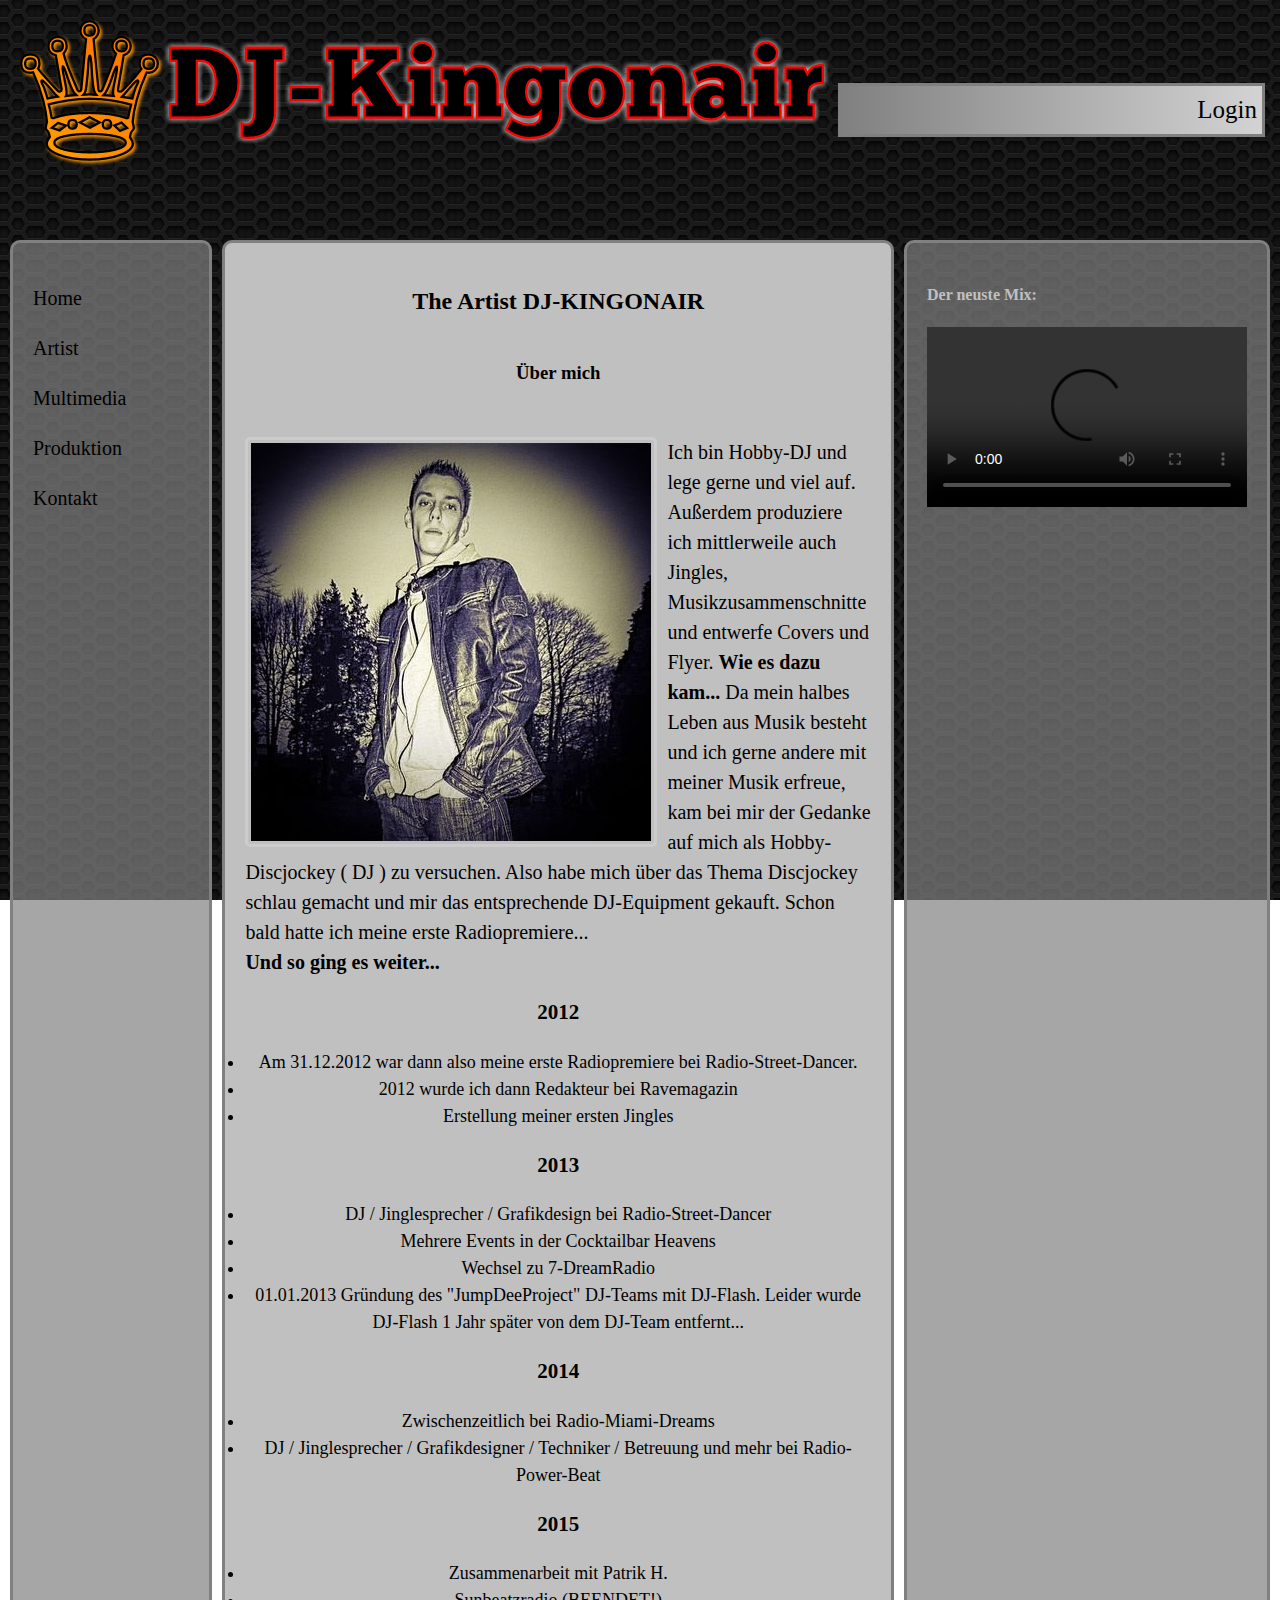
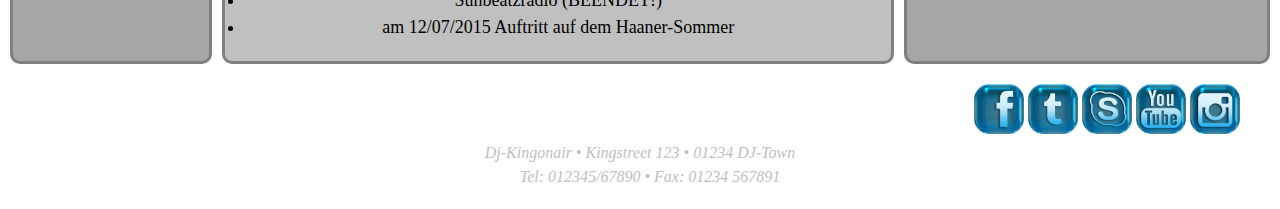
==== artist.html @ d0c92963 "First Comment" ====
<!DOCTYPE html>
<html lang="de"">
<head>
	<meta charset="utf-8">
	<title>DJ-KINGONAIR - Artist</title>
	<link href="icon/favicon.css rel="shortcut" />
	<link href="css/central.css" rel="stylesheet"/>
	<style>
		/*---------UeberMich & float & clear---------------*/

		div.uebermich {
			font-size: 20px;
		}
		div.lebenslauf {
			font-size: 18px;
			text-align: center;
		}
		.floatleft {
			float: left;
			margin-right: 10px;
			margin-bottom: 10px;
		}
		.floatright {
			float: right;
			margin-left: 10px;
			margin-bottom: 10px;
		}
		.imageborder {
			padding: 3px;
			border: 3px solid #ccc;
			border-radius: 5px;
		}
		.clearing {
			clear: both;
		}
		.headergroup {
			text-align: center;
			padding-bottom: 30px;
		}
	</style>
</head>
<body>
	<div id="big_wrapper">
			<header id="top_header">					
				<a href="index.html">
					<img src="img/logo/logo_01.png"
						 class="logo"
						 alt="DJ-KINGONAIR"
					/></a>		
				<nav id="top_menu">
					<ul class="navmain level1">			
						<!--<li><a href="register.html">Register</a></li>-->
						<li><a href="login.html" class="current">Login</a></li>
					</ul>
				</nav>			
			</header>
		
			<section id="foto_display">
				<!--Optional Photo-->
			</section>
		
			<div id="main_flex">
				<section id="left_side">				
					<nav id="side_menu">
						<ul class="navmain level_1">			
							<li><a href="index.html">Home</a></li>
							<li><a href="artist.html" class="current">Artist</a></li>
							<li><a href="multimedia.html">Multimedia</a>
								<!--<ul class="navmain level_2">
									<li><a href="FotoGallery.html">Foto-Gallerie</a></li>
									<li><a href="MusicGallery.html">Music-Mixes</a></li>
									<li><a href="VideoGallery.html">Video-Mixes</a></li>
								</ul> -->
							</li>
							<li><a href="produktion.html">Produktion</a></li>
							<li><a href="kontakt.html">Kontakt</a></li>
						</ul>
				</nav>
			</section>

			<section id="main_section">
				<article>
						<hgroup class="headergroup">			
							<h2>The Artist DJ-KINGONAIR</h2>
							<h3>Über mich</h3>
						</hgroup>
				<div class="uebermich">
				<p><img src="img/FotoDisplay/DJ-K.jpg" alt="DJ-Kingonair Foto" width="400" height="398" class="imageborder floatleft">	
				Ich bin Hobby-DJ und lege gerne und viel auf.
				Außerdem produziere ich mittlerweile auch Jingles, Musikzusammenschnitte und entwerfe Covers und Flyer.
				<strong>Wie es dazu kam...</strong>
				Da mein halbes Leben aus Musik besteht und ich gerne
				andere mit meiner Musik erfreue, kam bei mir der
				Gedanke auf mich als Hobby-Discjockey ( DJ ) zu versuchen.
				Also habe mich über das Thema Discjockey schlau
				gemacht und mir das entsprechende DJ-Equipment
				gekauft. Schon bald hatte ich meine erste
				Radiopremiere...</p>
	 			<strong>Und so ging es weiter...</strong>
				</div>
					<div class="lebenslauf clearing">
					<h3>2012</h3>
					<ul class="year2012">
						<li>Am 31.12.2012 war dann also meine erste Radiopremiere bei Radio-Street-Dancer.</li>
						<li>2012 wurde ich dann Redakteur bei Ravemagazin</li>
						<li>Erstellung meiner ersten Jingles</li>		
					</ul>			
					<h3>2013</h3>
					<ul class="<year2013">
						<li>DJ / Jinglesprecher / Grafikdesign bei Radio-Street-Dancer</li>
						<li>Mehrere Events in der Cocktailbar Heavens</li>
						<li>Wechsel zu 7-DreamRadio</li>
						<li>01.01.2013 Gründung des "JumpDeeProject" DJ-Teams mit DJ-Flash. Leider
						wurde DJ-Flash 1 Jahr später von dem DJ-Team entfernt...</li>
					</ul>			
					<h3>2014</h3>
					<ul class="year2014">
						<li>Zwischenzeitlich bei Radio-Miami-Dreams</li>
						<li>DJ / Jinglesprecher / Grafikdesigner / Techniker / Betreuung und mehr bei Radio-Power-Beat</li>
					</ul>			
					<h3>2015</h3>
					<ul class="year2015">
						<li>Zusammenarbeit mit Patrik H.</li>
						<li>Sunbeatzradio (BEENDET!)</li>
						<li>am 12/07/2015 Auftritt auf dem Haaner-Sommer</li>
					</ul>
					</div>
				</article>
			</section>
	
			<section id="right_side">
				<div id=side_news">
					<h4>Der neuste Mix:</h4>
					<div class="mainvideo">
							<video width="320" height="180" controls>
					 		<source src="videos/friday.mp4" type="video/mp4">
			  		 		<track src="untertitel.vtt" kind="subtitles" srclang="de" label="Deutsch" default>
		   						Ihr Webbrowser unterstützt das video-Tag nicht.
							</video>
					</div>
				</div>
			</section>

		</div>	<!-- Ende main-flex -->
		
		<footer id="the_footer">
			<section id="social_icons">
				<img src="img/icons/Icon_facebook.png"
						 class="facebook"
						 alt="Facebook"
						 width="50"
						 height="50">
				<img src="img/icons/Icon_twitter.png"
						 class="twitter"
						 alt="Twitter"
						 width="50"
						 height="50">
				<img src="img/icons/Icon_skype.png"
						 class="skype"
						 alt="skype"
						 width="50"
						 height="50">
				<img src="img/icons/Icon_youtube.png"
						 class="youtube"
						 alt="youtube"
						 width="50"
						 height="50">
				<img src="img/icons/Icon_instagram.png"
						 class="instagram"
						 alt="instagram"
						 width="50"
						 height="50">
			</section>

			<address id="bottom_address">
			Dj-Kingonair &bull; Kingstreet 123 &bull; 01234 DJ-Town <br>
			&nbsp; &nbsp; &nbsp;Tel: 012345/67890 &bull; Fax: 01234 567891
			</address>

		</footer>
	</div> <!-- Ende big_wrapper-->
</body>

</html>
---- css/central.css ----
/*===============================================
	Zentrales Stylesheet

Datei: central.css
Datum: 29.03.16
===============================================*/

@import url(screen.css);
@import url(formulare.css);
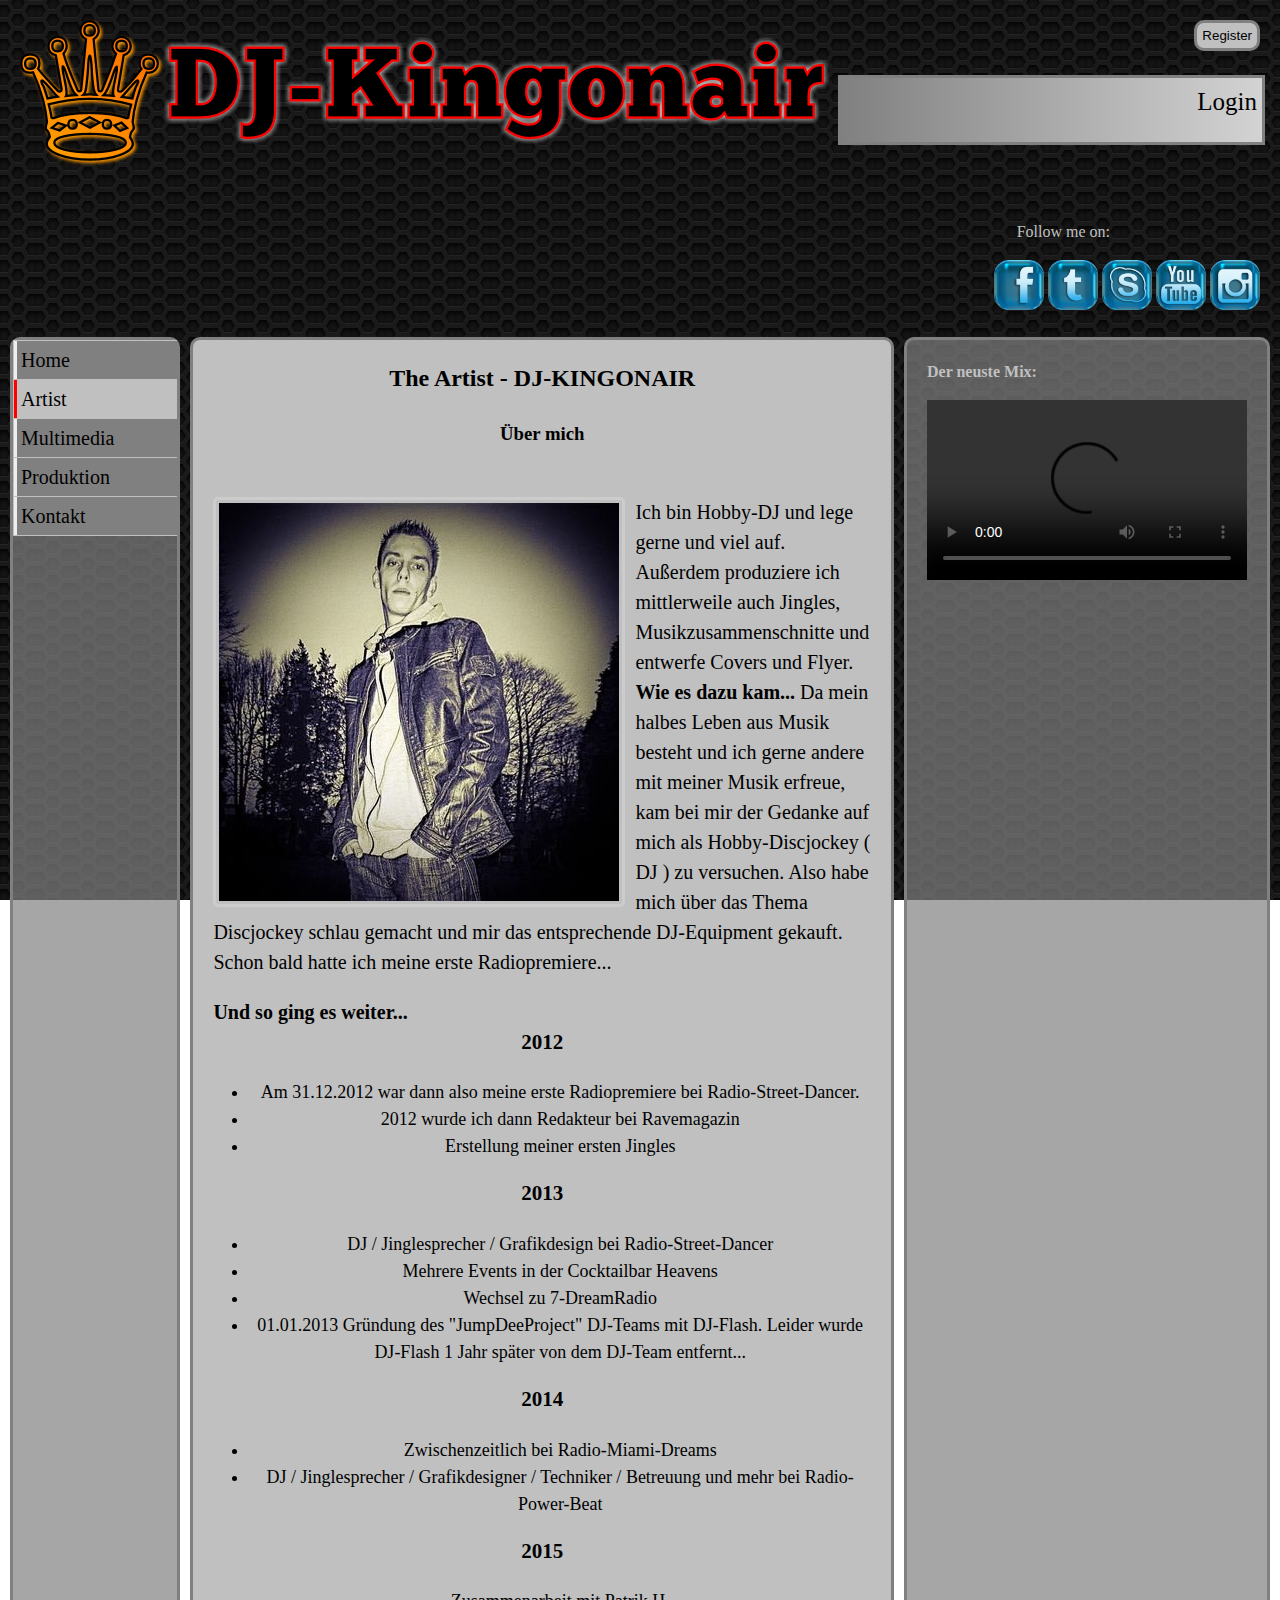
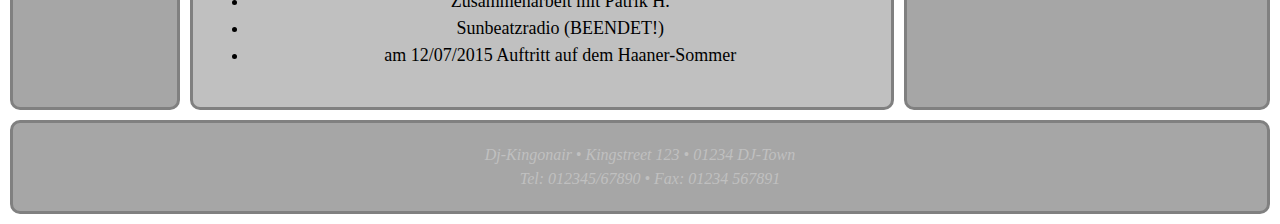
==== commit a6f46e1e: "Sidenavigation funktionsfähig, S-Buttons & regbutton on top of all sites" ====
--- a/artist.html
+++ b/artist.html
@@ -41,47 +41,77 @@
 </head>
 <body>
 	<div id="big_wrapper">
-			<header id="top_header">					
-				<a href="index.html">
+		<header id="top_header" role="banner">					
+				<h1><a href="index.html">
 					<img src="img/logo/logo_01.png"
-						 class="logo"
-						 alt="DJ-KINGONAIR"
-					/></a>		
-				<nav id="top_menu">
+						class="logo"
+						alt="DJ-KINGONAIR"/></a>
+				</h1>
+				
+				<nav id="top_menu" role="navigation">
 					<ul class="navmain level1">			
 						<!--<li><a href="register.html">Register</a></li>-->
 						<li><a href="login.html" class="current">Login</a></li>
 					</ul>
 				</nav>			
 			</header>
+
+			<form>
+				<div>
+					<input type="button" id="registerbutton" value="Register">
+				</div>
+			<form>	
 		
 			<section id="foto_display">
 				<!--Optional Photo-->
 			</section>
 		
+			<section id="social_icons">
+				<p>Follow me on:</p>
+				<img src="img/icons/Icon_facebook.png"
+						 class="facebook"
+						 alt="Facebook"
+						 width="50"
+						 height="50">
+				<img src="img/icons/Icon_twitter.png"
+						 class="twitter"
+						 alt="Twitter"
+						 width="50"
+						 height="50">
+				<img src="img/icons/Icon_skype.png"
+						 class="skype"
+						 alt="skype"
+						 width="50"
+						 height="50">
+				<img src="img/icons/Icon_youtube.png"
+						 class="youtube"
+						 alt="youtube"
+						 width="50"
+						 height="50">
+				<img src="img/icons/Icon_instagram.png"
+						 class="instagram"
+						 alt="instagram"
+						 width="50"
+						 height="50">
+			</section>
+
 			<div id="main_flex">
 				<section id="left_side">				
-					<nav id="side_menu">
-						<ul class="navmain level_1">			
+					<nav id="side_menu" role="navigation">
+						<ul class="navside">			
 							<li><a href="index.html">Home</a></li>
 							<li><a href="artist.html" class="current">Artist</a></li>
-							<li><a href="multimedia.html">Multimedia</a>
-								<!--<ul class="navmain level_2">
-									<li><a href="FotoGallery.html">Foto-Gallerie</a></li>
-									<li><a href="MusicGallery.html">Music-Mixes</a></li>
-									<li><a href="VideoGallery.html">Video-Mixes</a></li>
-								</ul> -->
-							</li>
+							<li><a href="multimedia.html">Multimedia</a></li>
 							<li><a href="produktion.html">Produktion</a></li>
 							<li><a href="kontakt.html">Kontakt</a></li>
 						</ul>
-				</nav>
-			</section>
+					</nav>
+				</section>
 
 			<section id="main_section">
 				<article>
 						<hgroup class="headergroup">			
-							<h2>The Artist DJ-KINGONAIR</h2>
+							<h2>The Artist - DJ-KINGONAIR</h2>
 							<h3>Über mich</h3>
 						</hgroup>
 				<div class="uebermich">
@@ -144,34 +174,7 @@
 		</div>	<!-- Ende main-flex -->
 		
 		<footer id="the_footer">
-			<section id="social_icons">
-				<img src="img/icons/Icon_facebook.png"
-						 class="facebook"
-						 alt="Facebook"
-						 width="50"
-						 height="50">
-				<img src="img/icons/Icon_twitter.png"
-						 class="twitter"
-						 alt="Twitter"
-						 width="50"
-						 height="50">
-				<img src="img/icons/Icon_skype.png"
-						 class="skype"
-						 alt="skype"
-						 width="50"
-						 height="50">
-				<img src="img/icons/Icon_youtube.png"
-						 class="youtube"
-						 alt="youtube"
-						 width="50"
-						 height="50">
-				<img src="img/icons/Icon_instagram.png"
-						 class="instagram"
-						 alt="instagram"
-						 width="50"
-						 height="50">
-			</section>
-
+			
 			<address id="bottom_address">
 			Dj-Kingonair &bull; Kingstreet 123 &bull; 01234 DJ-Town <br>
 			&nbsp; &nbsp; &nbsp;Tel: 012345/67890 &bull; Fax: 01234 567891
--- a/css/central.css
+++ b/css/central.css
@@ -4,6 +4,8 @@
 Datei: central.css
 Datum: 29.03.16
 ===============================================*/
-
+@import url(reset.css);
 @import url(screen.css);
 @import url(formulare.css);
+@import url(nav-vertical.css);
+@import url(flexslider.css);
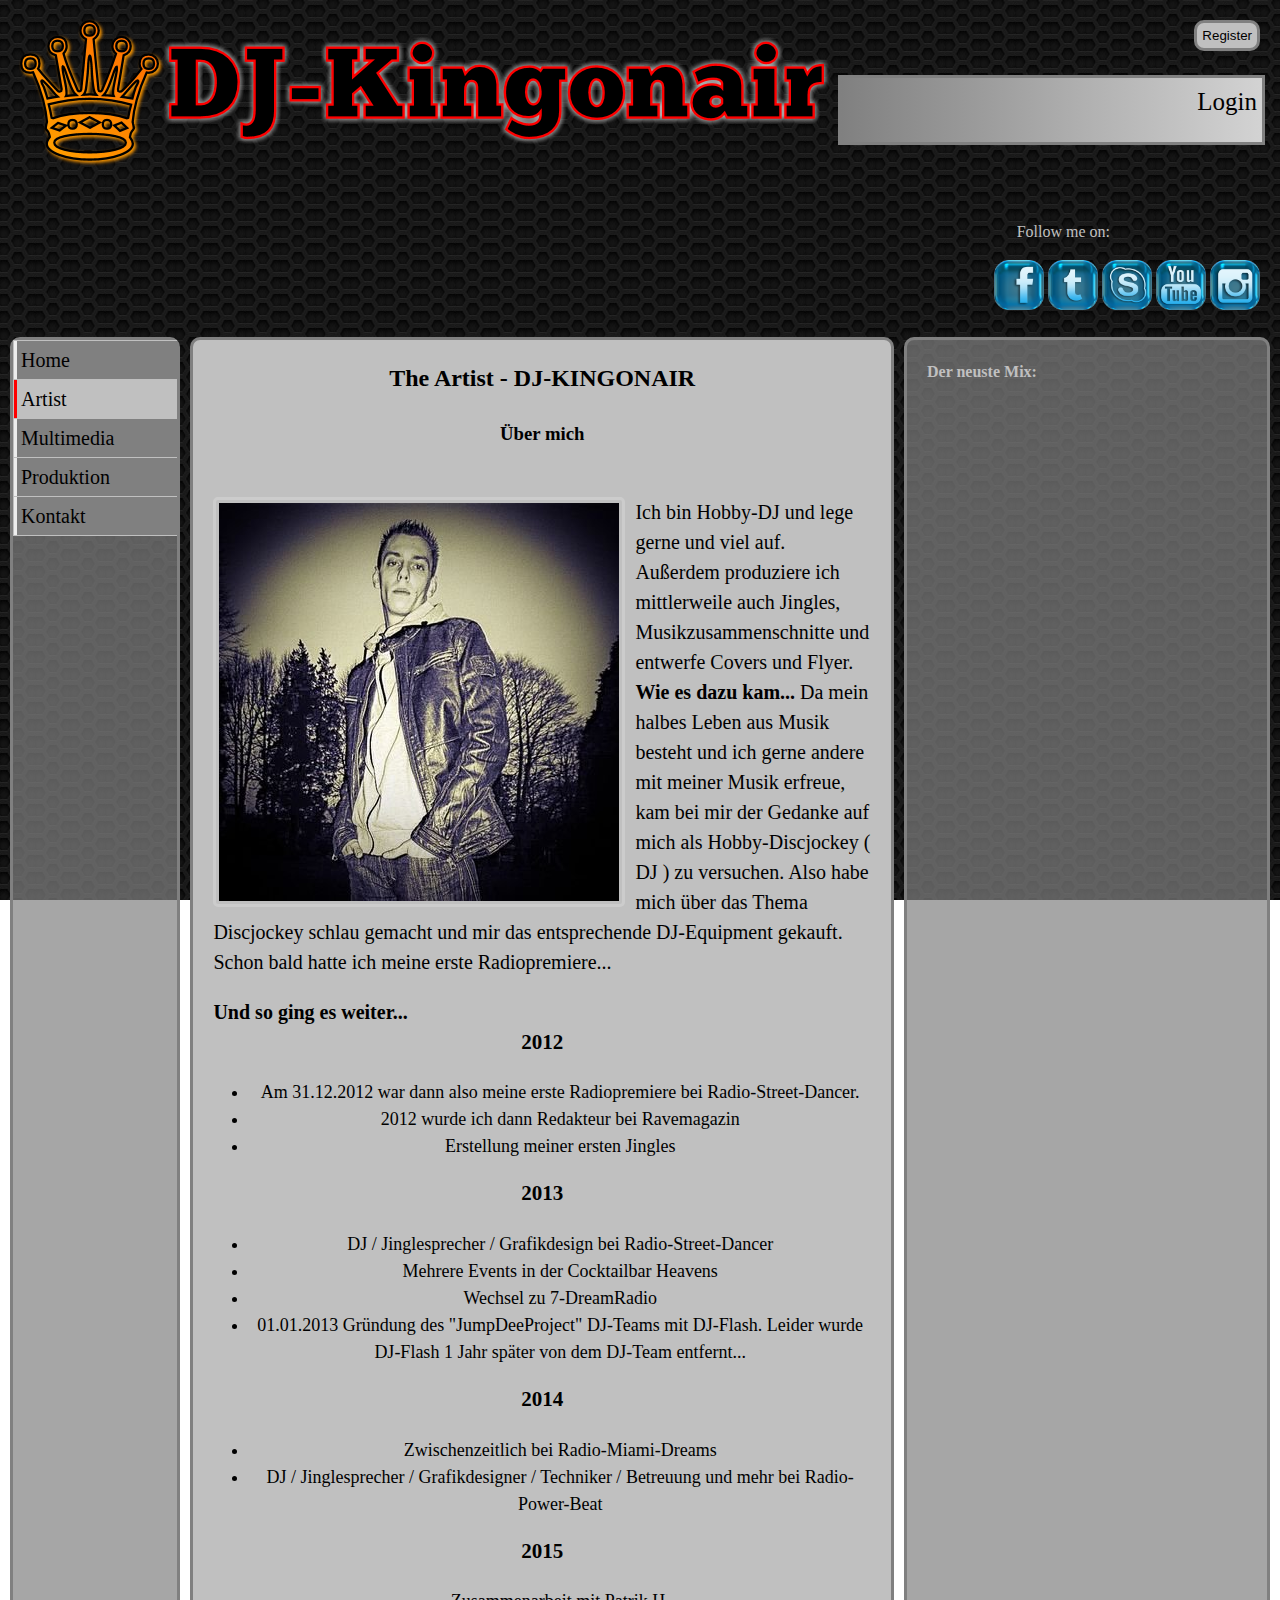
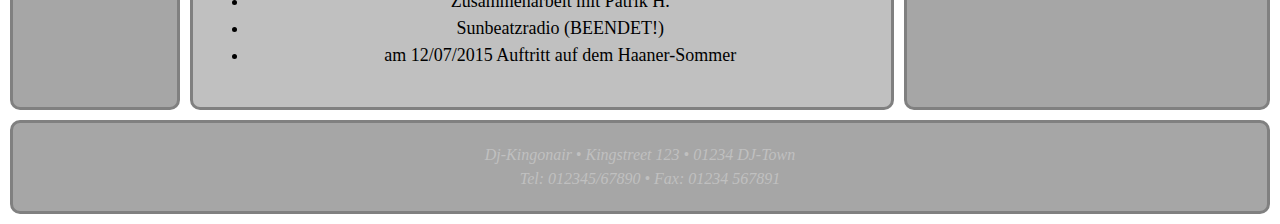
==== commit 322ce85b: "Main Sidevideo eingefügt" ====
--- a/artist.html
+++ b/artist.html
@@ -162,11 +162,9 @@
 				<div id=side_news">
 					<h4>Der neuste Mix:</h4>
 					<div class="mainvideo">
-							<video width="320" height="180" controls>
-					 		<source src="videos/friday.mp4" type="video/mp4">
-			  		 		<track src="untertitel.vtt" kind="subtitles" srclang="de" label="Deutsch" default>
-		   						Ihr Webbrowser unterstützt das video-Tag nicht.
-							</video>
+						<iframe width="320" height="180"
+							 src="https://www.youtube.com/embed/znjsmdvTd-E" 					 	         frameborder="0" allowfullscreen>
+						</iframe>
 					</div>
 				</div>
 			</section>
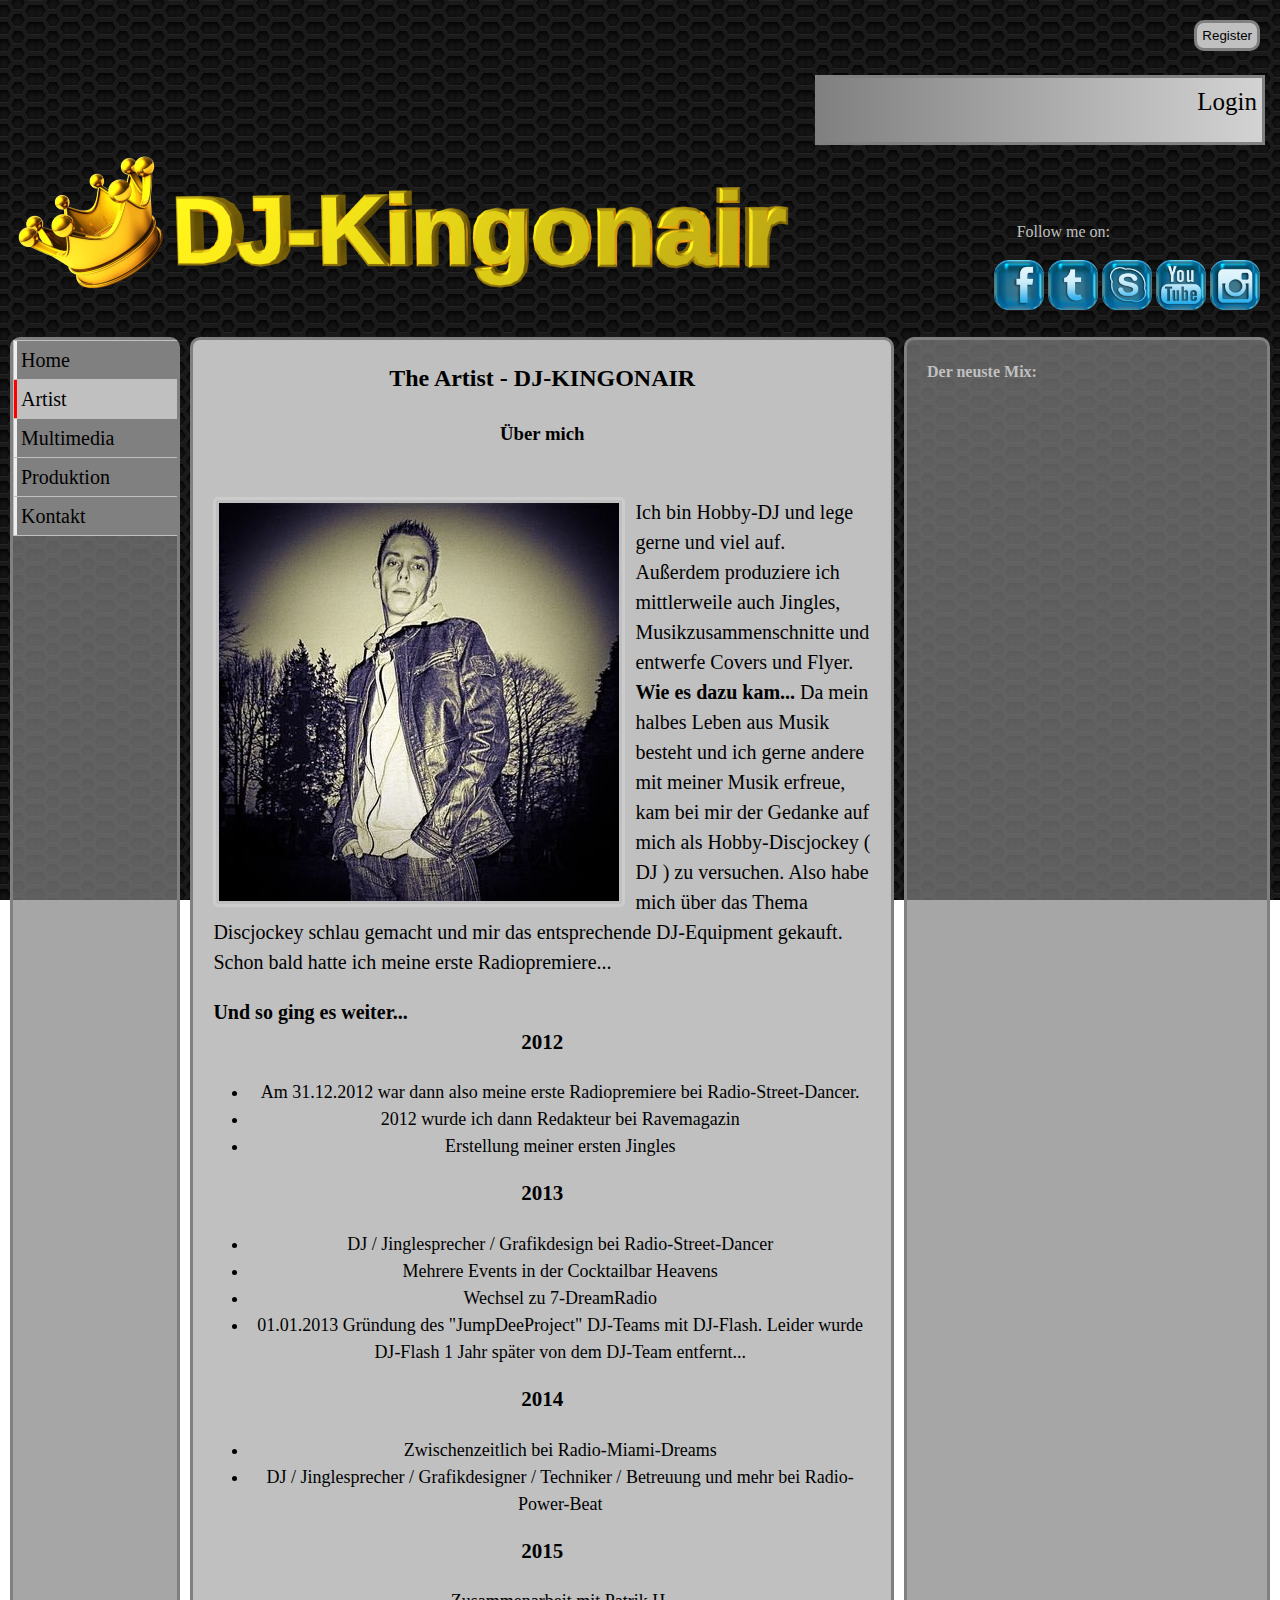
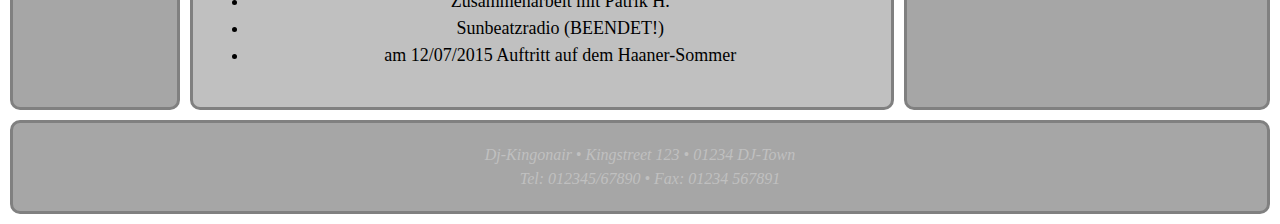
==== commit b0676a9b: "Logo auf home und artist eingestellt" ====
--- a/artist.html
+++ b/artist.html
@@ -2,9 +2,11 @@
 <html lang="de"">
 <head>
 	<meta charset="utf-8">
+	<meta name="viewport" content="width=device-width, initial-scale=1.0">
 	<title>DJ-KINGONAIR - Artist</title>
 	<link href="icon/favicon.css rel="shortcut" />
 	<link href="css/central.css" rel="stylesheet"/>
+ 	
 	<style>
 		/*---------UeberMich & float & clear---------------*/
 
@@ -43,7 +45,7 @@
 	<div id="big_wrapper">
 		<header id="top_header" role="banner">					
 				<h1><a href="index.html">
-					<img src="img/logo/logo_01.png"
+					<img src="img/logo/king_crown_2.png"
 						class="logo"
 						alt="DJ-KINGONAIR"/></a>
 				</h1>
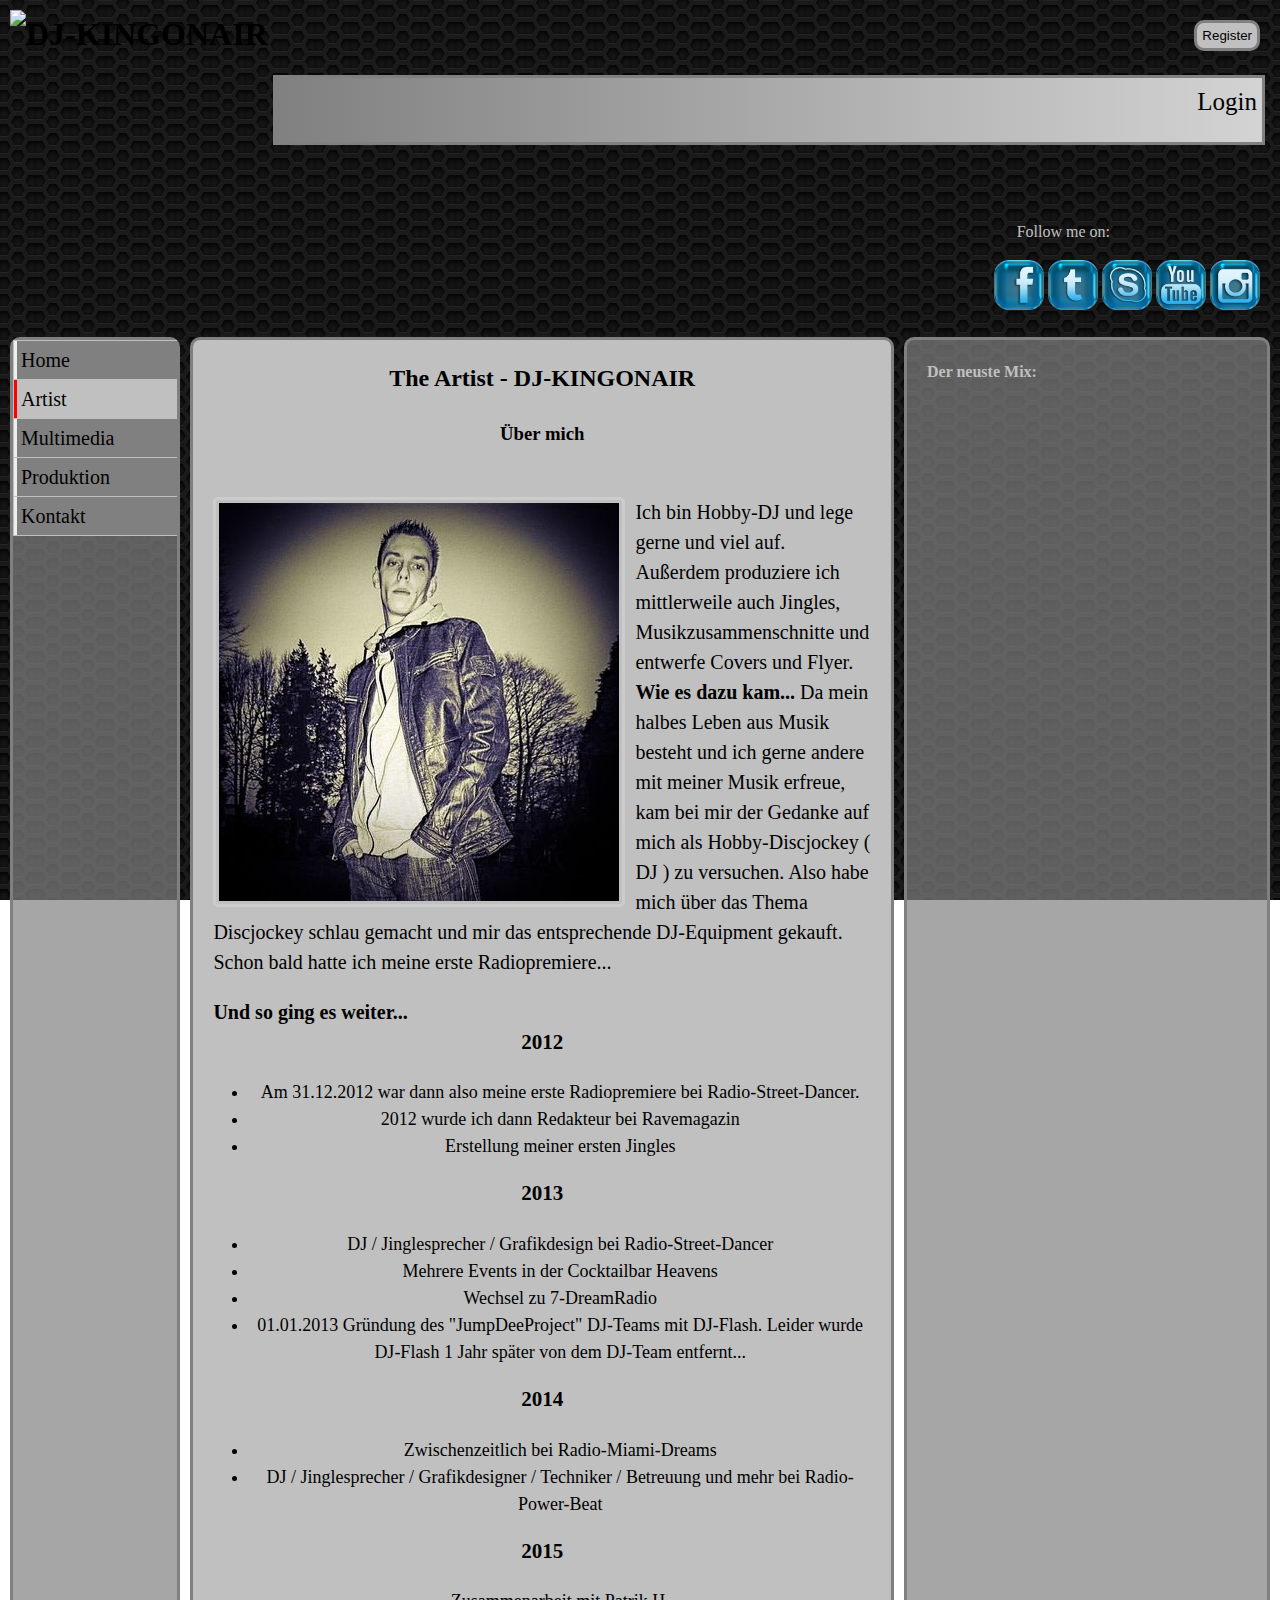
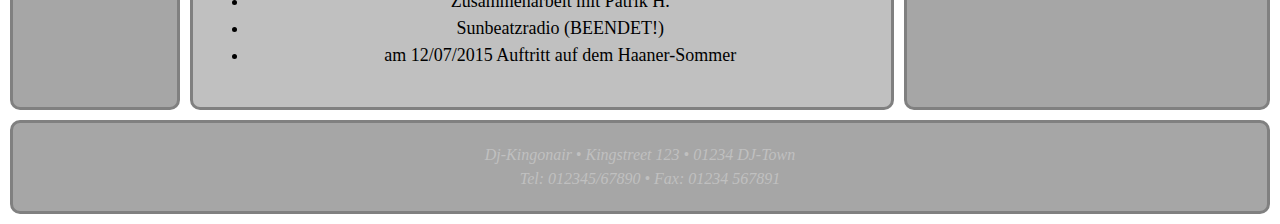
==== commit 2abfca73: "Logos now svg and positioniert" ====
--- a/artist.html
+++ b/artist.html
@@ -45,7 +45,7 @@
 	<div id="big_wrapper">
 		<header id="top_header" role="banner">					
 				<h1><a href="index.html">
-					<img src="img/logo/king_crown_2.png"
+					<img src="img/logo/king_crown_2.svg"
 						class="logo"
 						alt="DJ-KINGONAIR"/></a>
 				</h1>
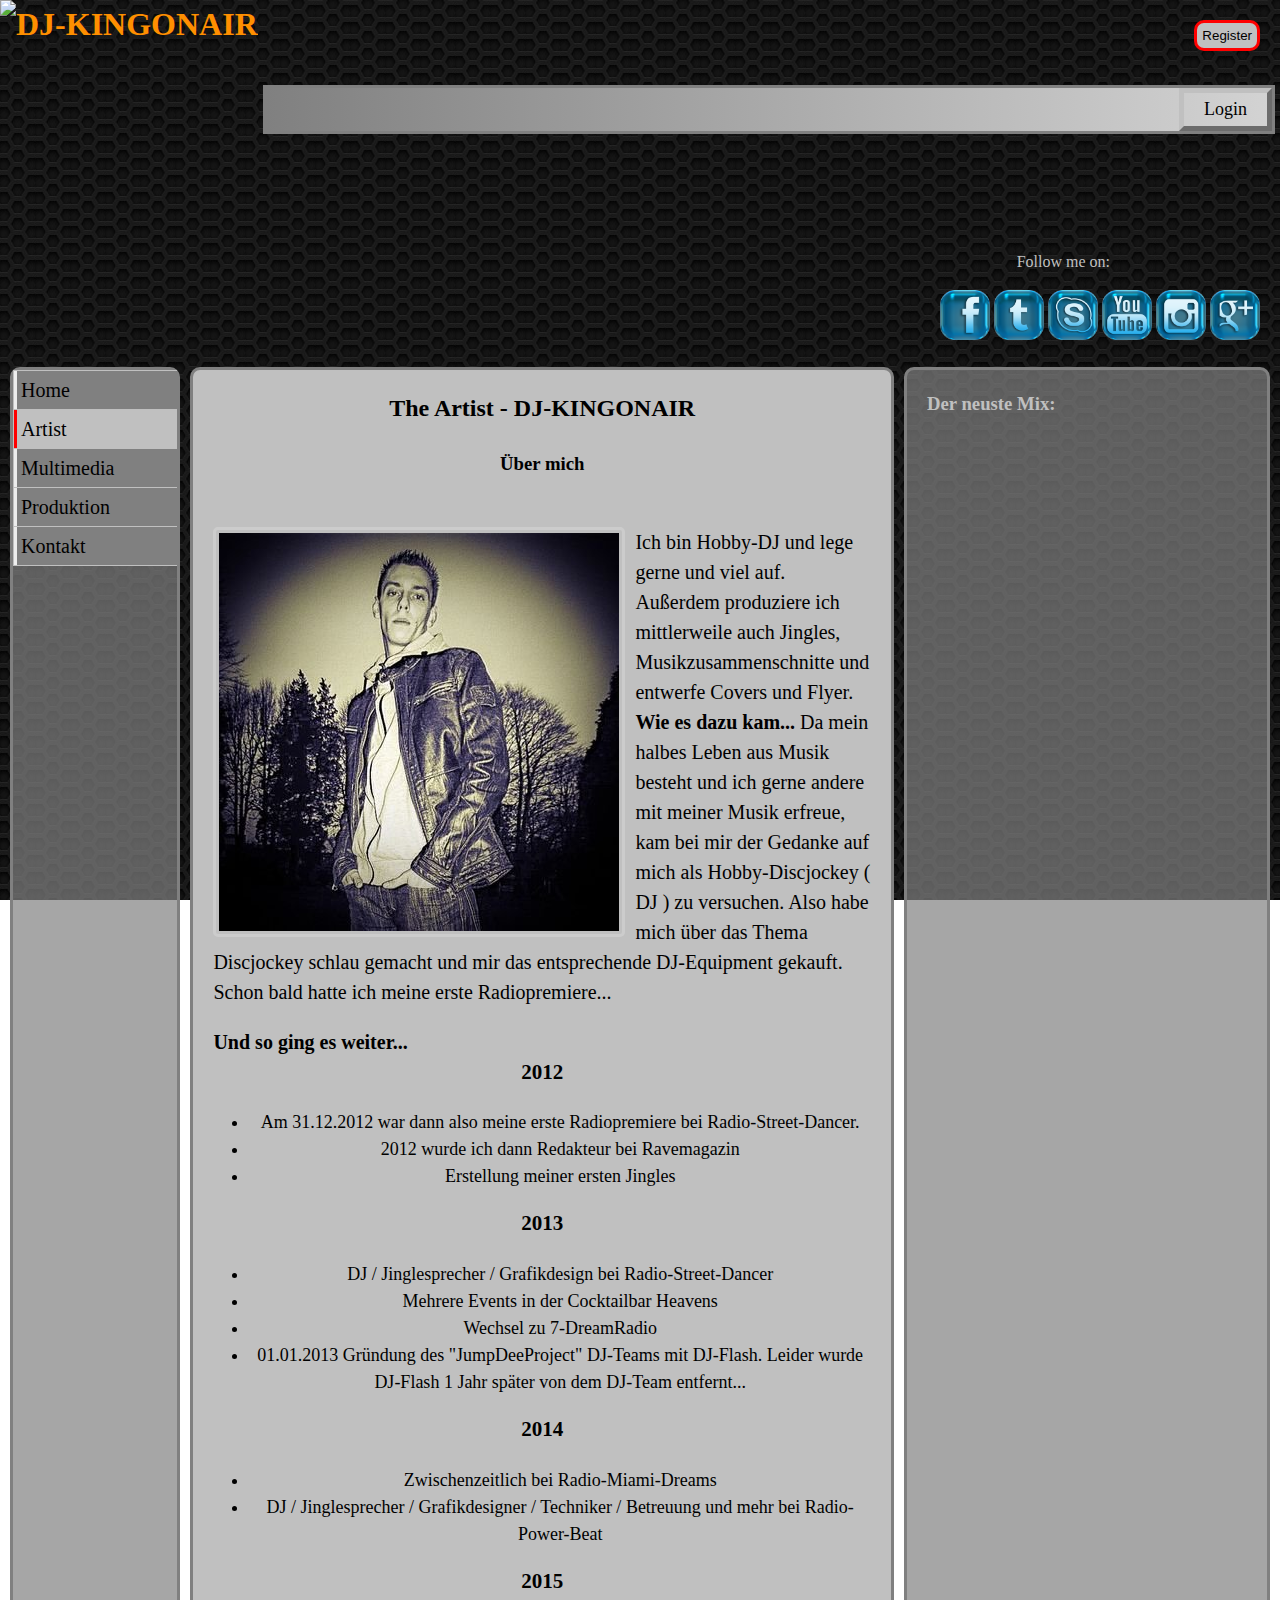
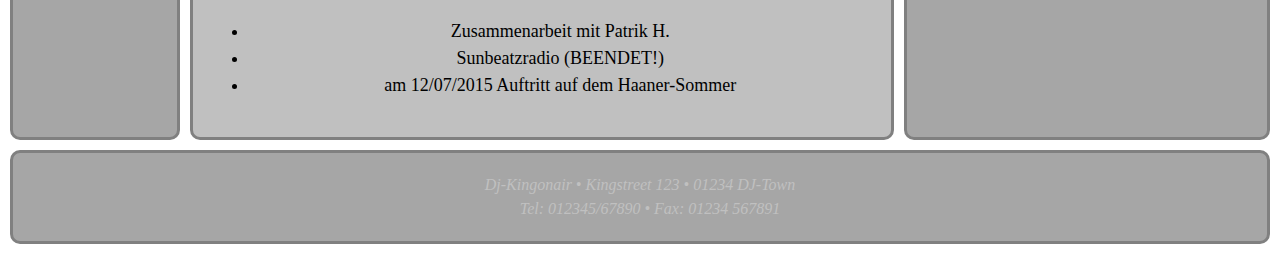
==== commit 4a2484a9: "hinzugefügt" ====
--- a/artist.html
+++ b/artist.html
@@ -4,7 +4,7 @@
 	<meta charset="utf-8">
 	<meta name="viewport" content="width=device-width, initial-scale=1.0">
 	<title>DJ-KINGONAIR - Artist</title>
-	<link href="icon/favicon.css rel="shortcut" />
+	<link href="img/icons/favicon_1.ico" rel="shortcut icon">
 	<link href="css/central.css" rel="stylesheet"/>
  	
 	<style>
@@ -45,7 +45,14 @@
 	<div id="big_wrapper">
 		<header id="top_header" role="banner">					
 				<h1><a href="index.html">
-					<img src="img/logo/king_crown_2.svg"
+					
+
+
+						<!<img --srcset="img/logo/king_crown_400x200.svg 400w,
+								 img/logo/king_crown_800x200.svg 800w,
+								 img/logo/king_crown_1600x200.svg 1600w"
+						sizes="100vw"-->			
+						<img src="img/logo/king_crown_800x200.svg"
 						class="logo"
 						alt="DJ-KINGONAIR"/></a>
 				</h1>
@@ -53,7 +60,7 @@
 				<nav id="top_menu" role="navigation">
 					<ul class="navmain level1">			
 						<!--<li><a href="register.html">Register</a></li>-->
-						<li><a href="login.html" class="current">Login</a></li>
+						<li><a href="login.html">Login</a></li>
 					</ul>
 				</nav>			
 			</header>
@@ -93,6 +100,11 @@
 				<img src="img/icons/Icon_instagram.png"
 						 class="instagram"
 						 alt="instagram"
+						 width="50"
+						 height="50">
+				<img src="img/icons/Icon_google.png"
+						 class="google"
+						 alt="google"
 						 width="50"
 						 height="50">
 			</section>
@@ -162,7 +174,7 @@
 	
 			<section id="right_side">
 				<div id=side_news">
-					<h4>Der neuste Mix:</h4>
+					<h3>Der neuste Mix:</h3>
 					<div class="mainvideo">
 						<iframe width="320" height="180"
 							 src="https://www.youtube.com/embed/znjsmdvTd-E" 					 	         frameborder="0" allowfullscreen>
--- a/css/central.css
+++ b/css/central.css
@@ -7,5 +7,6 @@
 @import url(reset.css);
 @import url(screen.css);
 @import url(formulare.css);
+@import url(navmain-horizontal.css);
 @import url(nav-vertical.css);
 @import url(flexslider.css);
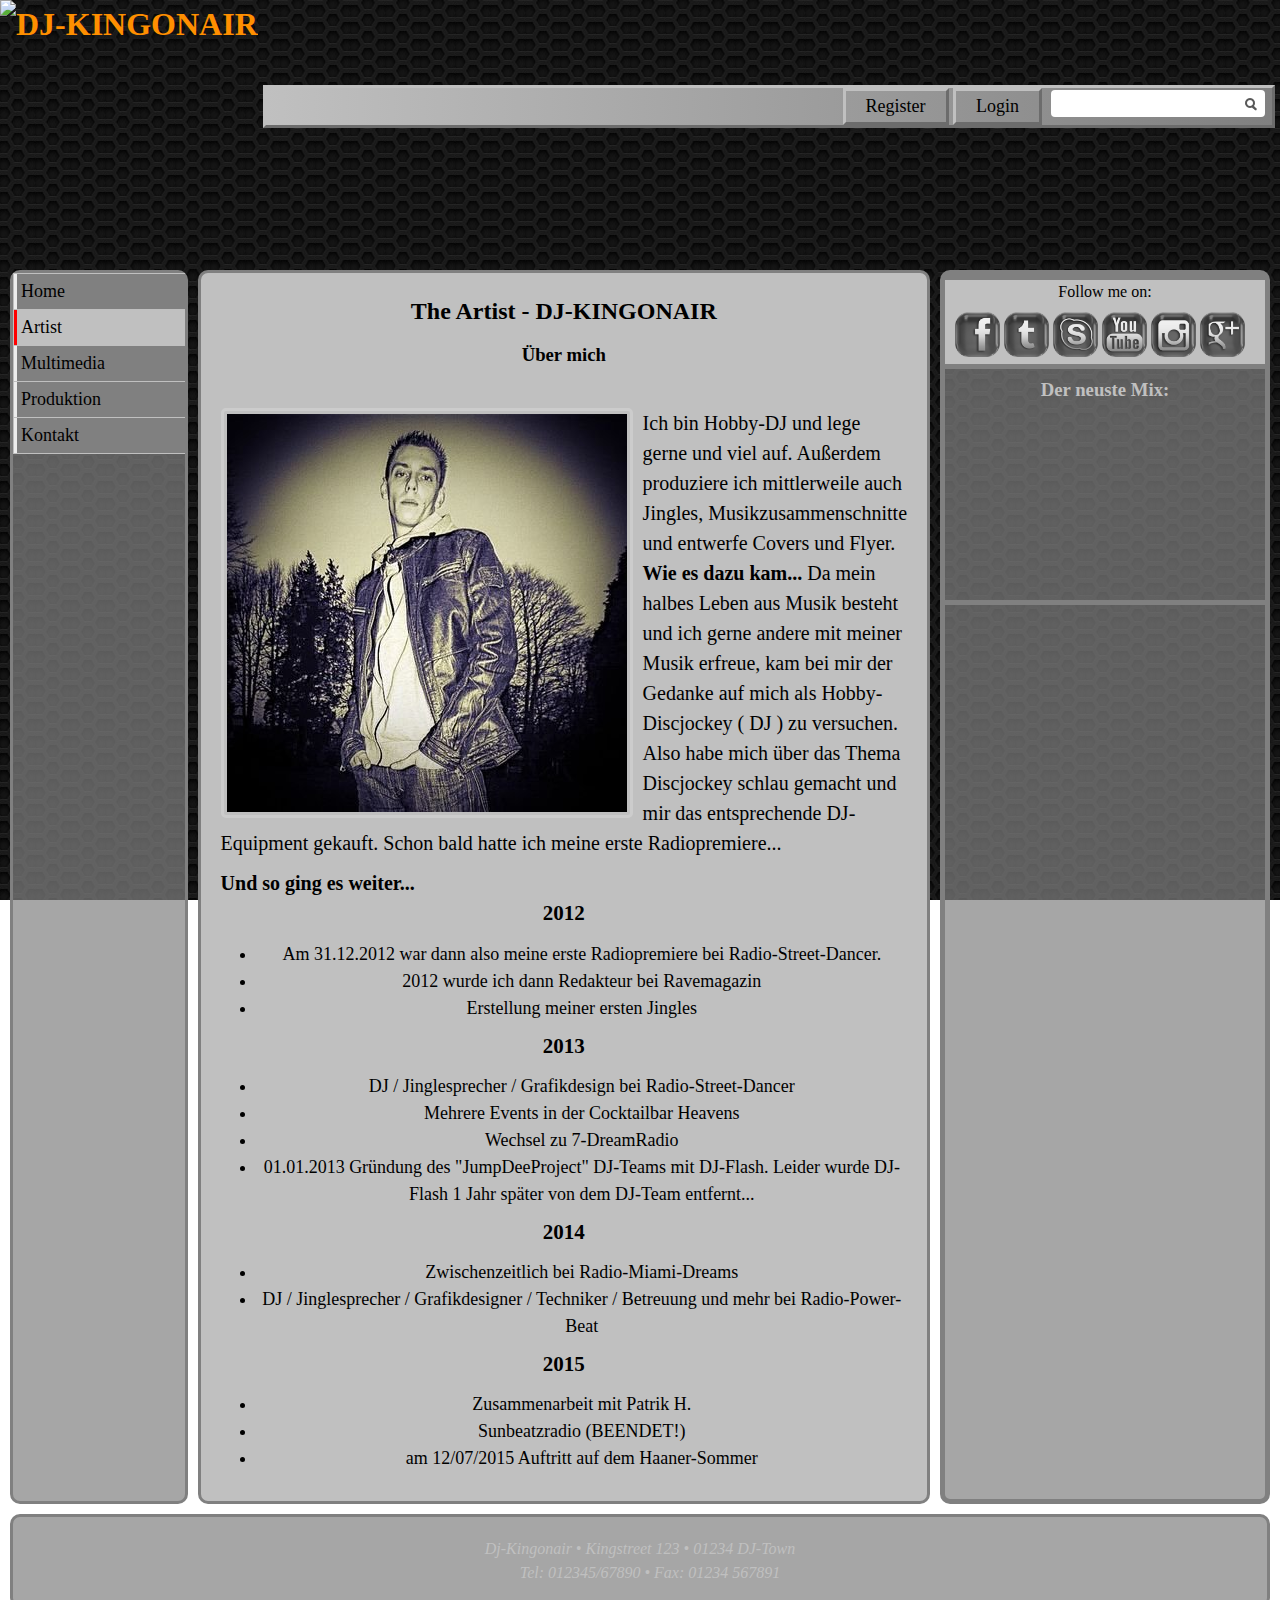
==== commit d8eb020f: "Basisdesign Navigation reg login basis ok" ====
--- a/artist.html
+++ b/artist.html
@@ -56,59 +56,33 @@
 						class="logo"
 						alt="DJ-KINGONAIR"/></a>
 				</h1>
-				
+
 				<nav id="top_menu" role="navigation">
+
 					<ul class="navmain level1">			
-						<!--<li><a href="register.html">Register</a></li>-->
+						<li><a href="register.html">Register</a></li>
 						<li><a href="login.html">Login</a></li>
 					</ul>
+
+					<form class="suchformular" action="#">
+						<input type="text" 
+							   name="suchfeld" 
+							   id="suchfeld" 
+							   size="15" 
+							   maxlength="60">
+						<input type="image" 
+							   alt="Suchen" 
+							   class="lupe" 
+							   src="img/icons/lupe.png">
+	 				</form>
+
 				</nav>			
 			</header>
 
-			<form>
-				<div>
-					<input type="button" id="registerbutton" value="Register">
-				</div>
-			<form>	
-		
 			<section id="foto_display">
 				<!--Optional Photo-->
 			</section>
-		
-			<section id="social_icons">
-				<p>Follow me on:</p>
-				<img src="img/icons/Icon_facebook.png"
-						 class="facebook"
-						 alt="Facebook"
-						 width="50"
-						 height="50">
-				<img src="img/icons/Icon_twitter.png"
-						 class="twitter"
-						 alt="Twitter"
-						 width="50"
-						 height="50">
-				<img src="img/icons/Icon_skype.png"
-						 class="skype"
-						 alt="skype"
-						 width="50"
-						 height="50">
-				<img src="img/icons/Icon_youtube.png"
-						 class="youtube"
-						 alt="youtube"
-						 width="50"
-						 height="50">
-				<img src="img/icons/Icon_instagram.png"
-						 class="instagram"
-						 alt="instagram"
-						 width="50"
-						 height="50">
-				<img src="img/icons/Icon_google.png"
-						 class="google"
-						 alt="google"
-						 width="50"
-						 height="50">
-			</section>
-
+			
 			<div id="main_flex">
 				<section id="left_side">				
 					<nav id="side_menu" role="navigation">
@@ -173,7 +147,42 @@
 			</section>
 	
 			<section id="right_side">
-				<div id=side_news">
+
+				<section id="social_icons">
+					<p>Follow me on:</p>
+					<img src="img/icons/Icon_facebook_gray.png"
+							 class="facebook"
+							 alt="Facebook"
+							 width="45"
+							 height="45">
+					<img src="img/icons/Icon_twitter_gray.png"
+							 class="twitter"
+							 alt="Twitter"
+							 width="45"
+							 height="45">
+					<img src="img/icons/Icon_skype_gray.png"
+							 class="skype"
+							 alt="skype"
+							 width="45"
+							 height="45">
+					<img src="img/icons/Icon_youtube_gray.png"
+							 class="youtube"
+							 alt="youtube"
+							 width="45"
+							 height="45">
+					<img src="img/icons/Icon_instagram_gray.png"
+							 class="instagram"
+							 alt="instagram"
+							 width="45"
+							 height="45">
+					<img src="img/icons/Icon_google_gray.png"
+							 class="google"
+							 alt="google"
+							 width="45"
+							 height="45">
+				</section>
+
+				<div id="side_news">
 					<h3>Der neuste Mix:</h3>
 					<div class="mainvideo">
 						<iframe width="320" height="180"
